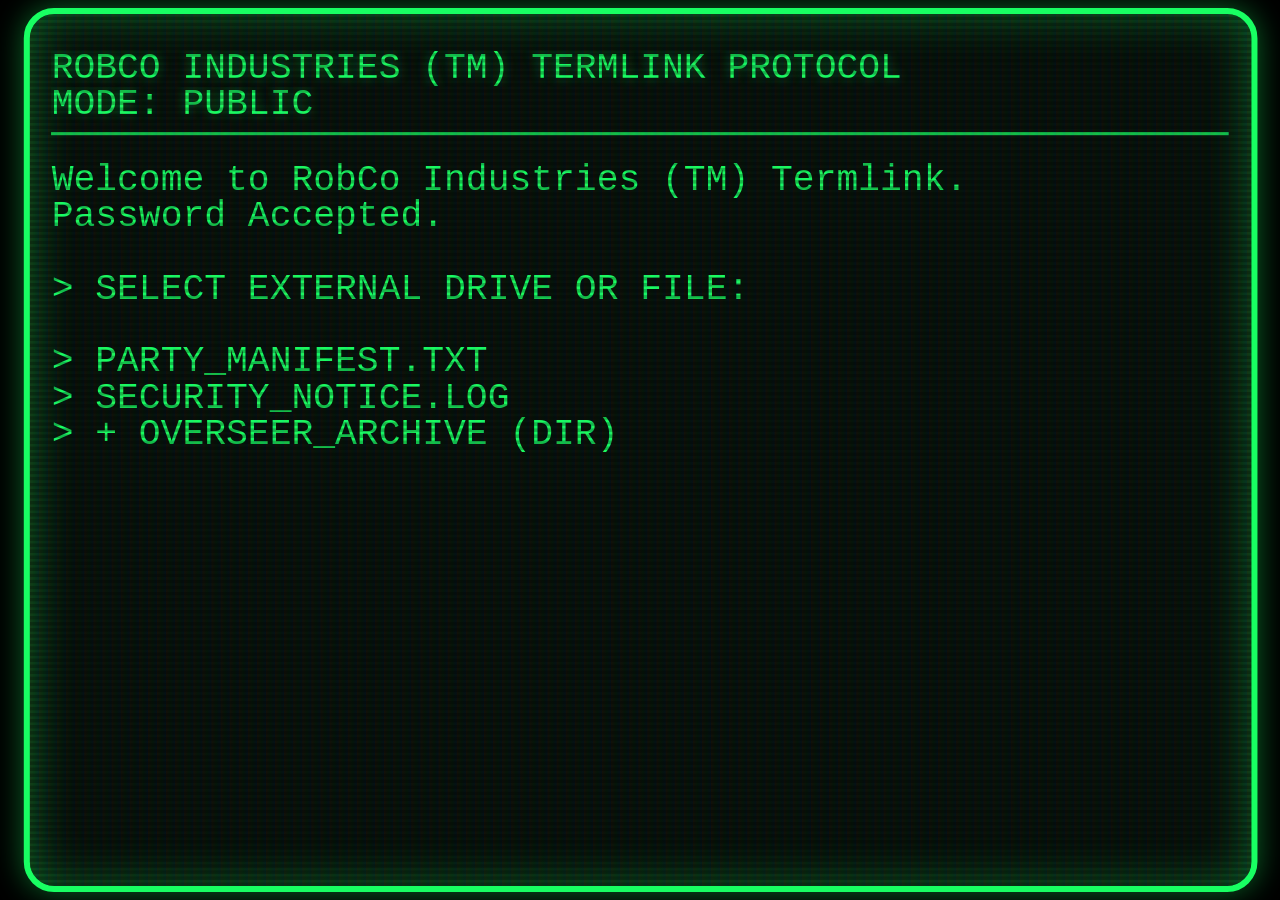
==== index.html @ f2e6aed3 "Add files via upload" ====
<!DOCTYPE html>
<html lang="en">
<head>
    <meta charset="UTF-8">
    <meta name="robots" content="noindex, nofollow">
    <title>RobCo Industries (TM) Termlink</title>
    <link rel="stylesheet" href="style.css">
</head>
<body>

<div class="crt-monitor">
    <header>
        <span>ROBCO INDUSTRIES (TM) TERMLINK PROTOCOL</span>
        <span id="sys-mode">MODE: PUBLIC</span>
    </header>

    <main id="public-interface">
        <p>Welcome to RobCo Industries (TM) Termlink.</p>
        <p>Password Accepted.</p>
        <br>
        <p>> SELECT EXTERNAL DRIVE OR FILE:</p>

        <ul class="menu-list" id="terminal-menu">
            </ul>

        <div class="content-area" id="output-screen"></div>
    </main>

    <!-- ADMIN / SETUP INTERFACE (Hidden by default) -->
    <main id="admin-interface" class="hidden">
        <p>> SYSTEM OVERRIDE ACCEPTED. WELCOME, OVERSEER.</p>
        <br>
        
        <div style="margin-bottom: 15px;">
            <label>TARGET DESTINATION:</label>
            <select id="target-dir" style="background:#000; color:var(--robco-green); border:2px solid var(--robco-green); font-family:var(--terminal-font-family); font-size:20px; padding:5px; width:100%;"></select>
        </div>

        <div style="margin-bottom: 15px;">
            <label>ENTRY TYPE:</label>
            <select id="entry-type" style="background:#000; color:var(--robco-green); border:2px solid var(--robco-green); font-family:var(--terminal-font-family); font-size:20px; padding:5px; width:100%;">
                <option value="FILE">TEXT FILE (.TXT / .LOG)</option>
                <option value="AUDIO">AUDIO LOG / HOLOTAPE (.MP3 / .WAV)</option>
                <option value="VIDEO">VIDEO RECORDING (.MP4 / .WEBM)</option>
                <option value="DIRECTORY">DIRECTORY (SUB-FOLDER)</option>
            </select>
        </div>

        <label>TITLE / HOLOTAPE NAME:</label>
        <input type="text" id="new-title" placeholder="e.g., DISTRESS_SIGNAL or OVERSEER_BROADCAST">
        
        <div id="media-input-group" style="display:none;">
            <label>MEDIA FILE PATH OR URL:</label>
            <div style="display:flex; gap:10px; margin-bottom:15px;">
                <input type="text" id="new-media-path" placeholder="e.g., holotapes/quinn_msg.mp3" style="margin-bottom:0; width:75%;">
                <button type="button" onclick="document.getElementById('media-file-picker').click()" style="background:#0055aa; width:25%; font-size:18px; padding:5px;">BROWSE...</button>
                <input type="file" id="media-file-picker" accept="audio/*,video/*,.mp3,.m4a,.wav,.mp4,.webm" style="display:none;" onchange="handleMediaBrowse(event)">
            </div>
            <p style="font-size:16px; color:#888; margin-top:0; margin-bottom:15px;">*Tip: Place your selected file inside your project's 'holotapes/' folder first!</p>
        </div>

        <div id="content-input-group">
            <label>TEXT CONTENT / TRANSCRIPT (Optional for Media):</label>
            <textarea id="new-content" rows="4" placeholder="Enter terminal text or holotape transcript here..."></textarea>
        </div>
        
        <div id="admin-edit-banner" class="admin-edit-banner hidden"></div>
        <button id="admin-save-btn" onclick="saveEntryFromAdmin()">SAVE ENTRY</button>
        <button id="admin-cancel-edit-btn" onclick="cancelEditEntry()" class="hidden" style="background:transparent; color:var(--robco-green); border:1px solid var(--robco-green)">CANCEL EDIT</button>
        <button onclick="toggleAdminMode()" style="background:transparent; color:var(--robco-green); border:1px solid var(--robco-green)">EXIT ADMIN</button>
        <button onclick="factoryReset()" style="background:#aa0000; color:#fff; float:right;">FACTORY RESET</button>

        <hr style="border: 1px dashed var(--robco-green); margin: 25px 0;">
        <p style="margin-bottom:15px;">> DATA BACKUP & PORTABILITY:</p>
        <div style="display:flex; gap:10px; margin-bottom: 20px;">
            <button onclick="exportDatabase()" style="background:#0055aa; width:50%;">EXPORT BACKUP (.JSON)</button>
            <button onclick="triggerImport()" style="background:#aa5500; width:50%;">IMPORT BACKUP (.JSON)</button>
            <!-- Hidden native file picker -->
            <input type="file" id="import-file-input" accept=".json" style="display:none;" onchange="importDatabase(event)">
        </div>

        <hr style="border: 1px dashed var(--robco-green); margin: 25px 0;">
        <p style="margin-bottom:15px;">> MEMORY MANAGEMENT (BROWSE, ARRANGE, EDIT & DELETE):</p>
        <ul id="admin-delete-list" class="menu-list"></ul>
    </main>

<script>
    // Share/build switch:
    //   false = public demo mode; admin hotkey is disabled for viewers.
    //   true  = local editing mode; Ctrl+Shift+A opens the admin console.
    const ENABLE_ADMIN_MODE = false;

    const DEFAULT_LOGS = [
        { id: '1', type: 'FILE', title: "PARTY_MANIFEST.TXT", content: "Guest list confirmed. Cake hydration level: 98%.\nRadiation levels: Nominal." },
        { id: '2', type: 'FILE', title: "SECURITY_NOTICE.LOG", content: "Reminder: Do not feed the Yao Guai stationed near the refreshments." },
        { id: '3', type: 'DIRECTORY', title: "OVERSEER_ARCHIVE", children: [
            { id: '3-1', type: 'FILE', title: "SECRET_RECIPE.TXT", content: "Nuka-Cola Quantum ingredient list:\n- Carbonated Water\n- Caramel Color\n- Aspartame\n- Strontium-90 (for glow)" }
        ]}
    ];

    const TERMINAL_COLS = 54;
    const TERMINAL_ROWS = 22;
    const PUBLIC_BODY_ROWS = 19;
    const MENU_ITEMS_PER_PAGE = 12;
    const FILE_TEXT_ROWS = 14;
    const AUDIO_TEXT_ROWS = 7;

    let terminalDatabase = JSON.parse(localStorage.getItem('robco_db_v2')) || DEFAULT_LOGS;
    let navigationStack = [];
    let adminNavigationStack = [];
    let directoryPageIndex = 0;
    let editingEntryPath = null;
    let activeTypewriterTimer = null;
    let activeTextPager = null;
    let activeVideoOverlay = null;
    let activeVideoElem = null;
    let activeVideoInterval = null;
    let activeVideoTranscript = '';
    let activeVideoTitle = '';

    const terminalSurface = document.querySelector('.crt-monitor');
    const publicInterface = document.getElementById('public-interface');
    const menuElement = document.getElementById('terminal-menu');
    const outputElement = document.getElementById('output-screen');

    if (terminalSurface) {
        terminalSurface.style.setProperty('--terminal-cols', TERMINAL_COLS);
        terminalSurface.style.setProperty('--terminal-rows', TERMINAL_ROWS);
        terminalSurface.style.width = `${TERMINAL_COLS}ch`;
        terminalSurface.style.height = `${TERMINAL_ROWS}em`;
    }

    // Keep the logical 54x22 terminal surface fitted to the display window.
    function fitTerminalToWindow() {
        if (!terminalSurface) return;

        terminalSurface.style.setProperty('--terminal-scale', '1');

        const viewportMargin = 16;
        const terminalWidth = terminalSurface.offsetWidth;
        const terminalHeight = terminalSurface.offsetHeight;
        const availableWidth = Math.max(1, window.innerWidth - viewportMargin);
        const availableHeight = Math.max(1, window.innerHeight - viewportMargin);
        const scale = Math.min(availableWidth / terminalWidth, availableHeight / terminalHeight);

        terminalSurface.style.setProperty('--terminal-scale', Math.max(0.1, scale).toString());
    }

    window.addEventListener('resize', fitTerminalToWindow);
    window.addEventListener('orientationchange', fitTerminalToWindow);
    window.addEventListener('load', fitTerminalToWindow);

    if (document.fonts && document.fonts.ready) {
        document.fonts.ready.then(fitTerminalToWindow);
    }

    // --- AUDIO SYNTHESIZER ---
    const AudioContext = window.AudioContext || window.webkitAudioContext;
    let audioCtx = null;
    let humStarted = false;

    function initAudio() {
        if (!audioCtx) audioCtx = new AudioContext();
        if (audioCtx.state === 'suspended') audioCtx.resume();

        if (!humStarted) {
            const osc = audioCtx.createOscillator();
            const gain = audioCtx.createGain();
            osc.type = 'sawtooth';
            osc.frequency.value = 60;
            gain.gain.value = 0.015;
            osc.connect(gain);
            gain.connect(audioCtx.destination);
            osc.start();
            humStarted = true;
        }
    }

    function playTerminalClick() {
        initAudio();
        const osc = audioCtx.createOscillator();
        const gain = audioCtx.createGain();
        osc.type = 'square';
        osc.frequency.value = 700 + Math.random() * 400;
        gain.gain.setValueAtTime(0.1, audioCtx.currentTime);
        gain.gain.exponentialRampToValueAtTime(0.0001, audioCtx.currentTime + 0.025);
        osc.connect(gain);
        gain.connect(audioCtx.destination);
        osc.start();
        osc.stop(audioCtx.currentTime + 0.025);
    }
    // -------------------------

    function saveDatabase() {
        localStorage.setItem('robco_db_v2', JSON.stringify(terminalDatabase));
    }

    function getCurrentDirectory() {
        let current = terminalDatabase;
        for (let index of navigationStack) {
            current = current[index].children;
        }
        return current;
    }

    function setPublicMode(mode) {
        if (!publicInterface) return;
        publicInterface.classList.toggle('terminal-mode-menu', mode === 'menu');
        publicInterface.classList.toggle('terminal-mode-reader', mode === 'reader');
    }

    function clearTypewriter() {
        if (activeTypewriterTimer) {
            clearTimeout(activeTypewriterTimer);
            activeTypewriterTimer = null;
        }
    }

    function stopAudioPlayback() {
        if (window.activeAudioElem) {
            window.activeAudioElem.pause();
            window.activeAudioElem.removeAttribute('src');
            window.activeAudioElem.load();
        }
        window.activeAudioElem = null;
        window.activeTapeStatus = null;
    }

    function escapeHtml(value) {
        return String(value)
            .replace(/&/g, '&amp;')
            .replace(/</g, '&lt;')
            .replace(/>/g, '&gt;')
            .replace(/"/g, '&quot;')
            .replace(/'/g, '&#039;');
    }

    function formatTime(secs) {
        if (!Number.isFinite(secs) || secs < 0) secs = 0;
        const m = Math.floor(secs / 60);
        const s = Math.floor(secs % 60).toString().padStart(2, '0');
        return `${m}:${s}`;
    }

    function renderMenu() {
        clearTypewriter();
        stopAudioPlayback();
        activeTextPager = null;
        setPublicMode('menu');
        menuElement.innerHTML = '';
        outputElement.innerHTML = '';

        const currentFolder = getCurrentDirectory();
        const menuEntries = [];

        if (navigationStack.length > 0) {
            menuEntries.push({
                label: '> [ RETURN TO PREVIOUS DIRECTORY ]',
                type: 'ACTION',
                color: '#fff',
                handler: () => {
                    playTerminalClick();
                    navigationStack.pop();
                    directoryPageIndex = 0;
                    renderMenu();
                }
            });
        }

        currentFolder.forEach((item, index) => {
            if (item.type === 'DIRECTORY') {
                menuEntries.push({
                    label: `> + ${item.title} (DIR)`,
                    type: 'ACTION',
                    handler: () => {
                        playTerminalClick();
                        navigationStack.push(index);
                        directoryPageIndex = 0;
                        renderMenu();
                    }
                });
            } else {
                const prefix = (item.type === 'AUDIO') ? '♫ ' : (item.type === 'VIDEO') ? '► ' : '  ';
                menuEntries.push({
                    label: `> ${prefix}${item.title}`,
                    type: 'ACTION',
                    handler: () => handleItemSelection(item)
                });
            }
        });

        const totalPages = Math.max(1, Math.ceil(menuEntries.length / MENU_ITEMS_PER_PAGE));
        directoryPageIndex = Math.min(directoryPageIndex, totalPages - 1);
        const start = directoryPageIndex * MENU_ITEMS_PER_PAGE;
        const visibleEntries = menuEntries.slice(start, start + MENU_ITEMS_PER_PAGE);

        visibleEntries.forEach(entry => {
            const li = document.createElement('li');
            li.textContent = entry.label;
            if (entry.color) li.style.color = entry.color;
            li.onclick = entry.handler;
            menuElement.appendChild(li);
        });

        if (totalPages > 1) {
            const navLi = document.createElement('li');
            navLi.className = 'menu-page-controls';

            const prevBtn = document.createElement('button');
            prevBtn.className = 'terminal-inline-btn';
            prevBtn.textContent = '[<]';
            prevBtn.disabled = directoryPageIndex === 0;
            prevBtn.onclick = (event) => {
                event.stopPropagation();
                previousDirectoryPage();
            };

            const pageLabel = document.createElement('span');
            pageLabel.textContent = ` PAGE ${String(directoryPageIndex + 1).padStart(2, '0')}/${String(totalPages).padStart(2, '0')} `;

            const nextBtn = document.createElement('button');
            nextBtn.className = 'terminal-inline-btn';
            nextBtn.textContent = '[>]';
            nextBtn.disabled = directoryPageIndex >= totalPages - 1;
            nextBtn.onclick = (event) => {
                event.stopPropagation();
                nextDirectoryPage(totalPages);
            };

            navLi.appendChild(prevBtn);
            navLi.appendChild(pageLabel);
            navLi.appendChild(nextBtn);
            menuElement.appendChild(navLi);
        }
    }

    function previousDirectoryPage() {
        if (directoryPageIndex > 0) {
            playTerminalClick();
            directoryPageIndex--;
            renderMenu();
        }
    }

    function nextDirectoryPage(totalPages) {
        if (directoryPageIndex < totalPages - 1) {
            playTerminalClick();
            directoryPageIndex++;
            renderMenu();
        }
    }

    function handleItemSelection(item) {
        initAudio();
        playTerminalClick();
        clearTypewriter();
        stopAudioPlayback();
        activeTextPager = null;
        menuElement.innerHTML = '';
        outputElement.innerHTML = '';

        if (item.type === 'AUDIO') {
            const audioElem = document.createElement('audio');
            audioElem.src = item.mediaPath || '';
            audioElem.autoplay = true;
            audioElem.className = 'hidden-media-element';

            const deck = document.createElement('div');
            deck.className = 'holotape-deck';
            deck.innerHTML = `
                <div class="holotape-header">
                    <span>HOLOTAPE READER DECK</span>
                    <span id="tape-status">STATUS: PLAYING</span>
                </div>
                <div class="holotape-track">TRACK: ${escapeHtml(item.title)}</div>

                <div class="holotape-bar-container">
                    <div class="holotape-bar-fill" id="tape-progress"></div>
                </div>

                <div class="holotape-controls">
                    <button class="holotape-btn" id="play-pause-btn" onclick="toggleHolotape()">[ PAUSE ]</button>
                    <button class="holotape-btn" onclick="restartHolotape()">[ RESTART ]</button>
                    <span id="tape-timer" class="deck-timer">0:00 / 0:00</span>
                </div>
            `;

            const progress = deck.querySelector('#tape-progress');
            const timer = deck.querySelector('#tape-timer');
            const status = deck.querySelector('#tape-status');
            const playBtn = deck.querySelector('#play-pause-btn');

            audioElem.addEventListener('loadedmetadata', () => {
                timer.textContent = `0:00 / ${formatTime(audioElem.duration)}`;
            });

            audioElem.ontimeupdate = () => {
                if (audioElem.duration) {
                    const pct = (audioElem.currentTime / audioElem.duration) * 100;
                    progress.style.width = pct + '%';
                    timer.textContent = `${formatTime(audioElem.currentTime)} / ${formatTime(audioElem.duration)}`;
                }
            };

            audioElem.onended = () => {
                status.textContent = 'STATUS: STOPPED';
                playBtn.textContent = '[ PLAY ]';
            };

            audioElem.play().catch(() => {
                status.textContent = 'STATUS: STANDBY';
                playBtn.textContent = '[ PLAY ]';
            });

            window.activeAudioElem = audioElem;
            window.activeTapeStatus = status;

            openPagedText({
                title: `TRANSCRIPT: ${item.title}`,
                text: item.content || 'No transcript data.',
                rowsPerPage: AUDIO_TEXT_ROWS,
                prefixNodes: [deck, audioElem]
            });
        } else if (item.type === 'VIDEO') {
            openVideoPlayer(item);
        } else {
            openPagedText({
                title: item.title,
                text: item.content || 'No text data.',
                rowsPerPage: FILE_TEXT_ROWS,
                prefixNodes: []
            });
        }
    }

    function wrapTextLine(rawLine, width) {
        const line = String(rawLine).replace(/\t/g, '    ');
        if (line.length === 0) return [''];

        const wrapped = [];
        let remaining = line;

        while (remaining.length > width) {
            let breakAt = remaining.lastIndexOf(' ', width);
            if (breakAt <= 0) breakAt = width;

            wrapped.push(remaining.slice(0, breakAt).trimEnd());
            remaining = remaining.slice(breakAt).trimStart();
        }

        wrapped.push(remaining);
        return wrapped;
    }

    function paginateTerminalText(text, rowsPerPage) {
        const normalized = String(text || 'No text data.').replace(/\r\n/g, '\n').replace(/\r/g, '\n');
        const lines = [];

        normalized.split('\n').forEach(line => {
            lines.push(...wrapTextLine(line, TERMINAL_COLS));
        });

        if (lines.length === 0) lines.push('');

        const pages = [];
        for (let i = 0; i < lines.length; i += rowsPerPage) {
            pages.push(lines.slice(i, i + rowsPerPage).join('\n'));
        }

        return pages.length ? pages : [''];
    }

    function openPagedText({ title, text, rowsPerPage, prefixNodes = [] }) {
        clearTypewriter();
        setPublicMode('reader');
        menuElement.innerHTML = '';
        outputElement.innerHTML = '';

        activeTextPager = {
            title,
            pages: paginateTerminalText(text, rowsPerPage),
            pageIndex: 0,
            rowsPerPage,
            prefixNodes
        };

        renderCurrentTextPage();
    }

    function renderCurrentTextPage() {
        if (!activeTextPager) return;
        clearTypewriter();
        outputElement.innerHTML = '';

        activeTextPager.prefixNodes.forEach(node => outputElement.appendChild(node));

        const pager = document.createElement('section');
        pager.className = 'terminal-pager';
        pager.style.setProperty('--page-text-rows', activeTextPager.rowsPerPage);

        const titleLine = document.createElement('div');
        titleLine.className = 'terminal-pager-title';
        titleLine.textContent = `> ${activeTextPager.title}`;

        const textNode = document.createElement('pre');
        textNode.className = 'terminal-page-text';

        const meta = document.createElement('div');
        meta.className = 'terminal-page-meta';
        meta.textContent = `PAGE ${String(activeTextPager.pageIndex + 1).padStart(2, '0')} / ${String(activeTextPager.pages.length).padStart(2, '0')}`;

        const controls = document.createElement('div');
        controls.className = 'terminal-pager-controls';

        const prevBtn = document.createElement('button');
        prevBtn.className = 'holotape-btn';
        prevBtn.textContent = '[<]';
        prevBtn.disabled = activeTextPager.pageIndex === 0;
        prevBtn.onclick = previousTextPage;

        const nextBtn = document.createElement('button');
        nextBtn.className = 'holotape-btn';
        nextBtn.textContent = '[>]';
        nextBtn.disabled = activeTextPager.pageIndex >= activeTextPager.pages.length - 1;
        nextBtn.onclick = nextTextPage;

        const continueBtn = document.createElement('button');
        continueBtn.className = 'holotape-btn';
        continueBtn.textContent = activeTextPager.pageIndex >= activeTextPager.pages.length - 1 ? '[ EOF ]' : '[ CONTINUE ]';
        continueBtn.disabled = activeTextPager.pageIndex >= activeTextPager.pages.length - 1;
        continueBtn.onclick = nextTextPage;

        const returnBtn = document.createElement('button');
        returnBtn.className = 'holotape-btn';
        returnBtn.textContent = '[ RETURN ]';
        returnBtn.onclick = () => {
            playTerminalClick();
            renderMenu();
        };

        controls.appendChild(prevBtn);
        controls.appendChild(nextBtn);
        controls.appendChild(continueBtn);
        controls.appendChild(returnBtn);

        pager.appendChild(titleLine);
        pager.appendChild(textNode);
        pager.appendChild(meta);
        pager.appendChild(controls);
        outputElement.appendChild(pager);

        typeWriterEffect(activeTextPager.pages[activeTextPager.pageIndex], textNode);
    }

    function previousTextPage() {
        if (!activeTextPager || activeTextPager.pageIndex <= 0) return;
        playTerminalClick();
        activeTextPager.pageIndex--;
        renderCurrentTextPage();
    }

    function nextTextPage() {
        if (!activeTextPager || activeTextPager.pageIndex >= activeTextPager.pages.length - 1) return;
        playTerminalClick();
        activeTextPager.pageIndex++;
        renderCurrentTextPage();
    }

    // Helper functions for custom Holotape buttons
    function toggleHolotape() {
        playTerminalClick();
        const btn = document.getElementById('play-pause-btn');
        if (window.activeAudioElem && btn) {
            if (window.activeAudioElem.paused) {
                window.activeAudioElem.play();
                btn.textContent = '[ PAUSE ]';
                if (window.activeTapeStatus) window.activeTapeStatus.textContent = 'STATUS: PLAYING';
            } else {
                window.activeAudioElem.pause();
                btn.textContent = '[ PLAY ]';
                if (window.activeTapeStatus) window.activeTapeStatus.textContent = 'STATUS: PAUSED';
            }
        }
    }

    function restartHolotape() {
        playTerminalClick();
        const btn = document.getElementById('play-pause-btn');
        if (window.activeAudioElem && btn) {
            window.activeAudioElem.currentTime = 0;
            window.activeAudioElem.play();
            btn.textContent = '[ PAUSE ]';
            if (window.activeTapeStatus) window.activeTapeStatus.textContent = 'STATUS: PLAYING';
        }
    }

    function typeWriterEffect(text, targetNode) {
        clearTypewriter();
        targetNode.textContent = '';
        let i = 0;

        function type() {
            if (i < text.length) {
                const char = text.charAt(i);
                targetNode.textContent += char;
                if (char.trim() !== '') playTerminalClick();
                i++;
                activeTypewriterTimer = setTimeout(type, 18);
            } else {
                activeTypewriterTimer = null;
            }
        }

        type();
    }

    function openVideoPlayer(item) {
        activeVideoTranscript = item.content || '';
        activeVideoTitle = item.title || 'VIDEO RECORDING';

        const overlay = document.createElement('div');
        overlay.className = 'video-fullscreen';
        overlay.innerHTML = `
            <div class="video-frame-wrap">
                <video id="active-video-player" class="robco-video-screen" preload="metadata"></video>
            </div>
            <div class="video-control-deck">
                <div class="video-status-line">
                    <span>VIDEO READER: ${escapeHtml(activeVideoTitle)}</span>
                    <span id="video-status">STATUS: PLAYING</span>
                </div>
                <div class="holotape-bar-container video-progress-wrap">
                    <div class="holotape-bar-fill" id="video-progress"></div>
                </div>
                <div class="holotape-controls video-controls">
                    <button class="holotape-btn" id="video-play-btn" onclick="toggleVideoPlayback()">[ PAUSE ]</button>
                    <button class="holotape-btn" onclick="stopVideoPlayback()">[ STOP ]</button>
                    <button class="holotape-btn" onclick="closeVideoPlayback()">[ EXIT ]</button>
                    <span id="video-timer" class="deck-timer">0:00 / 0:00</span>
                </div>
            </div>
        `;

        document.body.appendChild(overlay);
        activeVideoOverlay = overlay;
        activeVideoElem = overlay.querySelector('#active-video-player');
        activeVideoElem.src = item.mediaPath || '';
        activeVideoElem.controls = false;
        activeVideoElem.autoplay = true;
        activeVideoElem.playsInline = false;

        const status = overlay.querySelector('#video-status');
        const timer = overlay.querySelector('#video-timer');
        const progress = overlay.querySelector('#video-progress');
        const playBtn = overlay.querySelector('#video-play-btn');

        const updateVideoDeck = () => {
            if (!activeVideoElem) return;
            const duration = activeVideoElem.duration || 0;
            const current = activeVideoElem.currentTime || 0;
            timer.textContent = `${formatTime(current)} / ${formatTime(duration)}`;
            progress.style.width = duration ? `${(current / duration) * 100}%` : '0%';
        };

        activeVideoElem.addEventListener('loadedmetadata', updateVideoDeck);
        activeVideoElem.addEventListener('timeupdate', updateVideoDeck);
        activeVideoElem.addEventListener('ended', () => {
            status.textContent = 'STATUS: STOPPED';
            playBtn.textContent = '[ PLAY ]';
            updateVideoDeck();
        });

        activeVideoInterval = setInterval(updateVideoDeck, 250);

        activeVideoElem.play().catch(() => {
            status.textContent = 'STATUS: STANDBY';
            playBtn.textContent = '[ PLAY ]';
        });

        if (overlay.requestFullscreen) {
            overlay.requestFullscreen().catch(() => {});
        }
    }

    function toggleVideoPlayback() {
        playTerminalClick();
        if (!activeVideoElem) return;

        const status = activeVideoOverlay.querySelector('#video-status');
        const playBtn = activeVideoOverlay.querySelector('#video-play-btn');

        if (activeVideoElem.paused || activeVideoElem.ended) {
            activeVideoElem.play();
            status.textContent = 'STATUS: PLAYING';
            playBtn.textContent = '[ PAUSE ]';
        } else {
            activeVideoElem.pause();
            status.textContent = 'STATUS: PAUSED';
            playBtn.textContent = '[ PLAY ]';
        }
    }

    function stopVideoPlayback() {
        playTerminalClick();
        if (!activeVideoElem) return;

        const status = activeVideoOverlay.querySelector('#video-status');
        const playBtn = activeVideoOverlay.querySelector('#video-play-btn');

        activeVideoElem.pause();
        activeVideoElem.currentTime = 0;
        status.textContent = 'STATUS: STOPPED';
        playBtn.textContent = '[ PLAY ]';
    }

    function closeVideoPlayback() {
        playTerminalClick();

        if (activeVideoInterval) {
            clearInterval(activeVideoInterval);
            activeVideoInterval = null;
        }

        if (activeVideoElem) {
            activeVideoElem.pause();
            activeVideoElem.removeAttribute('src');
            activeVideoElem.load();
        }

        if (activeVideoOverlay) {
            activeVideoOverlay.remove();
        }

        activeVideoElem = null;
        activeVideoOverlay = null;

        if (document.fullscreenElement && document.exitFullscreen) {
            document.exitFullscreen().catch(() => {});
        }

        if (activeVideoTranscript.trim()) {
            openPagedText({
                title: `TRANSCRIPT: ${activeVideoTitle}`,
                text: activeVideoTranscript,
                rowsPerPage: FILE_TEXT_ROWS,
                prefixNodes: []
            });
        } else {
            renderMenu();
        }
    }

    function updateEntryInputVisibility(type) {
        const contentGroup = document.getElementById('content-input-group');
        const mediaGroup = document.getElementById('media-input-group');
        contentGroup.style.display = (type === 'DIRECTORY') ? 'none' : 'block';
        mediaGroup.style.display = (type === 'AUDIO' || type === 'VIDEO') ? 'block' : 'none';
    }

    document.getElementById('entry-type').addEventListener('change', function(e) {
        updateEntryInputVisibility(e.target.value);
    });

    document.getElementById('target-dir').addEventListener('change', function(e) {
        if (editingEntryPath) return;
        adminNavigationStack = e.target.value === 'ROOT' ? [] : JSON.parse(e.target.value);
        renderAdminDeleteList();
    });

    document.addEventListener('keydown', function(event) {
        if (['INPUT', 'TEXTAREA', 'SELECT'].includes(event.target.tagName)) return;

        if (ENABLE_ADMIN_MODE && event.ctrlKey && event.shiftKey && (event.key === 'A' || event.key === 'a')) {
            event.preventDefault();
            toggleAdminMode();
            return;
        }

        if (activeVideoOverlay) {
            if (event.key === 'Escape') closeVideoPlayback();
            if (event.key === ' ') {
                event.preventDefault();
                toggleVideoPlayback();
            }
            return;
        }

        if (activeTextPager && !document.getElementById('public-interface').classList.contains('hidden')) {
            if (event.key === 'ArrowRight' || event.key === 'PageDown' || event.key === ' ') {
                event.preventDefault();
                nextTextPage();
            } else if (event.key === 'ArrowLeft' || event.key === 'PageUp') {
                event.preventDefault();
                previousTextPage();
            } else if (event.key === 'Escape') {
                renderMenu();
            }
        }
    });

    function toggleAdminMode() {
        if (!ENABLE_ADMIN_MODE) return;

        const pub = document.getElementById('public-interface');
        const adm = document.getElementById('admin-interface');
        const modeLabel = document.getElementById('sys-mode');

        pub.classList.toggle('hidden');
        adm.classList.toggle('hidden');

        if (adm.classList.contains('hidden')) {
            cancelEditEntry(true);
            modeLabel.textContent = 'MODE: PUBLIC';
            navigationStack = [];
            directoryPageIndex = 0;
            renderMenu();
        } else {
            modeLabel.textContent = 'MODE: OVERSEER ADMIN';
            clearTypewriter();
            stopAudioPlayback();
            cancelEditEntry(true);
            adminNavigationStack = [];
            populateDirectoryDropdown();
            syncTargetDropdownToAdminPath();
            renderAdminDeleteList();
        }
    }

    function populateDirectoryDropdown() {
        const select = document.getElementById('target-dir');
        select.innerHTML = '<option value="ROOT">[ ROOT DIRECTORY ]</option>';

        function scanDirs(nodes, currentPath, indices) {
            nodes.forEach((node, idx) => {
                if (node.type === 'DIRECTORY') {
                    const newPath = currentPath ? `${currentPath} / ${node.title}` : node.title;
                    const newIndices = [...indices, idx];
                    const opt = document.createElement('option');
                    opt.value = JSON.stringify(newIndices);
                    opt.textContent = `📁 ${newPath}`;
                    select.appendChild(opt);
                    if (node.children && node.children.length > 0) scanDirs(node.children, newPath, newIndices);
                }
            });
        }
        scanDirs(terminalDatabase, '', []);
        syncTargetDropdownToAdminPath();
    }

    function getDirectoryByIndices(indices) {
        let current = terminalDatabase;
        for (let idx of indices) { current = current[idx].children; }
        return current;
    }

    function getDirectoryByPathSafe(indices) {
        let current = terminalDatabase;
        for (let idx of indices) {
            if (!Array.isArray(current) || !current[idx] || !Array.isArray(current[idx].children)) return null;
            current = current[idx].children;
        }
        return Array.isArray(current) ? current : null;
    }

    function getCurrentAdminDirectory() {
        return getDirectoryByPathSafe(adminNavigationStack) || terminalDatabase;
    }

    function getAdminPathLabel(path = adminNavigationStack) {
        if (!path || path.length === 0) return 'ROOT';

        const names = [];
        let current = terminalDatabase;
        for (const idx of path) {
            const node = Array.isArray(current) ? current[idx] : null;
            if (!node) break;
            names.push(node.title || 'UNTITLED_DIR');
            current = Array.isArray(node.children) ? node.children : [];
        }

        return names.length ? `ROOT / ${names.join(' / ')}` : 'ROOT';
    }

    function syncTargetDropdownToAdminPath() {
        const targetSelect = document.getElementById('target-dir');
        if (!targetSelect || targetSelect.disabled) return;
        targetSelect.value = adminNavigationStack.length === 0 ? 'ROOT' : JSON.stringify(adminNavigationStack);
    }

    function cancelEditBeforeAdminNavigation() {
        if (!editingEntryPath) return true;
        if (!confirm('Cancel the current edit and browse to another directory?')) return false;
        cancelEditEntry(true);
        return true;
    }

    function enterAdminDirectory(index) {
        const currentFolder = getCurrentAdminDirectory();
        const item = currentFolder[index];
        if (!item || item.type !== 'DIRECTORY') return;
        if (!cancelEditBeforeAdminNavigation()) return;

        playTerminalClick();
        adminNavigationStack.push(index);
        syncTargetDropdownToAdminPath();
        renderAdminDeleteList();
    }

    function adminDirectoryUp() {
        if (adminNavigationStack.length === 0) return;
        if (!cancelEditBeforeAdminNavigation()) return;

        playTerminalClick();
        adminNavigationStack.pop();
        syncTargetDropdownToAdminPath();
        renderAdminDeleteList();
    }

    function adminDirectoryRoot() {
        if (adminNavigationStack.length === 0) return;
        if (!cancelEditBeforeAdminNavigation()) return;

        playTerminalClick();
        adminNavigationStack = [];
        syncTargetDropdownToAdminPath();
        renderAdminDeleteList();
    }

    function pathsEqual(a, b) {
        if (!a || !b || a.length !== b.length) return false;
        return a.every((value, index) => value === b[index]);
    }

    function getNodeByPath(path) {
        if (!path || path.length === 0) return null;
        let current = terminalDatabase;
        let node = null;

        for (let i = 0; i < path.length; i++) {
            node = current[path[i]];
            if (!node) return null;
            if (i < path.length - 1) {
                if (!Array.isArray(node.children)) return null;
                current = node.children;
            }
        }

        return node;
    }

    function getParentFolderForPath(path) {
        if (!path || path.length === 0) return null;
        const parentPath = path.slice(0, -1);
        return parentPath.length === 0 ? terminalDatabase : getDirectoryByIndices(parentPath);
    }

    function getNormalizedAdminTitle() {
        return document.getElementById('new-title').value.trim().toUpperCase().replace(/\s+/g, '_');
    }

    function buildEntryFromAdminForm(existingItem = null) {
        const type = document.getElementById('entry-type').value;
        const contentInput = document.getElementById('new-content');
        const mediaPathInput = document.getElementById('new-media-path');
        const title = getNormalizedAdminTitle();

        if (!title) {
            alert('Title required.');
            return null;
        }

        const entry = {
            id: existingItem?.id || Date.now().toString(),
            type,
            title
        };

        if (type === 'DIRECTORY') {
            entry.children = (existingItem?.type === 'DIRECTORY' && Array.isArray(existingItem.children))
                ? existingItem.children
                : [];
        } else if (type === 'AUDIO' || type === 'VIDEO') {
            if (!mediaPathInput.value.trim()) {
                alert('Media path required.');
                return null;
            }
            entry.mediaPath = mediaPathInput.value.trim();
            entry.content = contentInput.value;
        } else {
            entry.content = contentInput.value || 'No data recorded.';
        }

        return entry;
    }

    function saveEntryFromAdmin() {
        if (editingEntryPath) updateEntry();
        else addEntry();
    }

    function resetAdminEntryForm() {
        document.getElementById('entry-type').value = 'FILE';
        document.getElementById('new-title').value = '';
        document.getElementById('new-content').value = '';
        document.getElementById('new-media-path').value = '';
        updateEntryInputVisibility('FILE');
    }

    function setAdminEditUi(item = null) {
        const banner = document.getElementById('admin-edit-banner');
        const saveBtn = document.getElementById('admin-save-btn');
        const cancelBtn = document.getElementById('admin-cancel-edit-btn');
        const targetSelect = document.getElementById('target-dir');

        if (item) {
            banner.textContent = `> EDITING MEMORY RECORD: ${item.title} [${item.type}]`;
            banner.classList.remove('hidden');
            saveBtn.textContent = 'UPDATE ENTRY';
            cancelBtn.classList.remove('hidden');
            targetSelect.disabled = true;
            targetSelect.title = 'Destination is locked while editing. Use Cancel Edit to create a new entry elsewhere.';
        } else {
            banner.textContent = '';
            banner.classList.add('hidden');
            saveBtn.textContent = 'SAVE ENTRY';
            cancelBtn.classList.add('hidden');
            targetSelect.disabled = false;
            targetSelect.removeAttribute('title');
        }
    }

    function beginEditEntry(index) {
        const currentFolder = getCurrentAdminDirectory();
        const item = currentFolder[index];
        if (!item) return;

        playTerminalClick();
        editingEntryPath = [...adminNavigationStack, index];

        const targetSelect = document.getElementById('target-dir');
        targetSelect.value = adminNavigationStack.length === 0 ? 'ROOT' : JSON.stringify(adminNavigationStack);

        document.getElementById('entry-type').value = item.type;
        document.getElementById('new-title').value = item.title || '';
        document.getElementById('new-content').value = item.content || '';
        document.getElementById('new-media-path').value = item.mediaPath || '';
        updateEntryInputVisibility(item.type);
        setAdminEditUi(item);
        renderAdminDeleteList();

        const adminPanel = document.getElementById('admin-interface');
        if (adminPanel) adminPanel.scrollTo({ top: 0, behavior: 'smooth' });
    }

    function cancelEditEntry(silent = false) {
        editingEntryPath = null;
        setAdminEditUi(null);
        resetAdminEntryForm();
        if (!silent) renderAdminDeleteList();
    }

    function addEntry() {
        const targetVal = document.getElementById('target-dir').value;
        const targetFolder = (targetVal === 'ROOT') ? terminalDatabase : getDirectoryByIndices(JSON.parse(targetVal));
        const newObj = buildEntryFromAdminForm(null);
        if (!newObj) return;

        targetFolder.push(newObj);
        saveDatabase();

        resetAdminEntryForm();
        alert(`${newObj.type} saved to active session.`);
        populateDirectoryDropdown();
        renderAdminDeleteList();
    }

    function updateEntry() {
        const existingItem = getNodeByPath(editingEntryPath);
        const parentFolder = getParentFolderForPath(editingEntryPath);
        if (!existingItem || !parentFolder) {
            alert('ERROR: Edit target no longer exists.');
            cancelEditEntry(true);
            renderAdminDeleteList();
            return;
        }

        const newType = document.getElementById('entry-type').value;
        if (existingItem.type === 'DIRECTORY'
            && newType !== 'DIRECTORY'
            && Array.isArray(existingItem.children)
            && existingItem.children.length > 0
            && !confirm('Converting this directory will erase all records inside it. Continue?')) {
            return;
        }

        const updatedObj = buildEntryFromAdminForm(existingItem);
        if (!updatedObj) return;

        const itemIndex = editingEntryPath[editingEntryPath.length - 1];
        parentFolder[itemIndex] = updatedObj;
        saveDatabase();

        alert(`${updatedObj.type} updated in active session.`);
        cancelEditEntry(true);
        populateDirectoryDropdown();
        renderAdminDeleteList();
    }

    // --- JSON BACKUP MANAGERS ---
    function exportDatabase() {
        const dataStr = 'data:text/json;charset=utf-8,' + encodeURIComponent(JSON.stringify(terminalDatabase, null, 2));
        const downloadAnchor = document.createElement('a');
        downloadAnchor.setAttribute('href', dataStr);
        downloadAnchor.setAttribute('download', 'robco_terminal_backup.json');
        document.body.appendChild(downloadAnchor);
        downloadAnchor.click();
        downloadAnchor.remove();
        alert('Backup file downloaded to your Mac!');
    }

    function triggerImport() {
        document.getElementById('import-file-input').click();
    }

    function importDatabase(event) {
        const file = event.target.files[0];
        if (!file) return;

        const reader = new FileReader();
        reader.onload = function(e) {
            try {
                const importedData = JSON.parse(e.target.result);
                if (Array.isArray(importedData)) {
                    terminalDatabase = importedData;
                    navigationStack = [];
                    adminNavigationStack = [];
                    directoryPageIndex = 0;
                    cancelEditEntry(true);
                    saveDatabase();
                    renderMenu();
                    populateDirectoryDropdown();
                    renderAdminDeleteList();
                    alert('RobCo memory stack successfully restored from backup!');
                } else {
                    alert('ERROR: Invalid backup file structure.');
                }
            } catch (err) {
                alert('ERROR: Corrupted JSON data. Could not read file.');
            }
        };
        reader.readAsText(file);
        event.target.value = '';
    }

    // --- REORDER & DELETE MANAGER ---
    function makeAdminMiniButton(label, handler, options = {}) {
        const btn = document.createElement('button');
        btn.type = 'button';
        btn.textContent = label;
        btn.className = 'admin-mini-btn';
        if (options.className) btn.classList.add(options.className);
        if (options.background) btn.style.background = options.background;
        if (options.disabled) {
            btn.disabled = true;
            btn.style.opacity = '0.2';
        }
        btn.onclick = handler;
        return btn;
    }

    function renderAdminDeleteList() {
        const delList = document.getElementById('admin-delete-list');
        delList.innerHTML = '';

        if (!getDirectoryByPathSafe(adminNavigationStack)) {
            adminNavigationStack = [];
        }

        const currentFolder = getCurrentAdminDirectory();

        const browserHeader = document.createElement('li');
        browserHeader.className = 'admin-browser-header';
        browserHeader.style.cursor = 'default';

        const pathBlock = document.createElement('div');
        pathBlock.className = 'admin-browser-path';

        const pathLabel = document.createElement('div');
        pathLabel.textContent = `BROWSING: [ ${getAdminPathLabel()} ]`;
        pathBlock.appendChild(pathLabel);

        const hintLabel = document.createElement('div');
        hintLabel.className = 'admin-browser-hint';
        hintLabel.textContent = 'DIRECTORIES CAN BE OPENED HERE TO EDIT NESTED RECORDS.';
        pathBlock.appendChild(hintLabel);

        const navControls = document.createElement('div');
        navControls.className = 'admin-browser-controls';
        navControls.appendChild(makeAdminMiniButton('UP', adminDirectoryUp, { disabled: adminNavigationStack.length === 0 }));
        navControls.appendChild(makeAdminMiniButton('ROOT', adminDirectoryRoot, { disabled: adminNavigationStack.length === 0 }));

        browserHeader.appendChild(pathBlock);
        browserHeader.appendChild(navControls);
        delList.appendChild(browserHeader);

        if (currentFolder.length === 0) {
            const emptyLi = document.createElement('li');
            emptyLi.className = 'admin-empty-row';
            emptyLi.textContent = '> NO MEMORY RECORDS IN THIS DIRECTORY.';
            delList.appendChild(emptyLi);
            return;
        }

        currentFolder.forEach((item, index) => {
            const li = document.createElement('li');
            const rowPath = [...adminNavigationStack, index];
            if (pathsEqual(editingEntryPath, rowPath)) li.classList.add('admin-editing-row');
            li.classList.add('admin-memory-row');

            const labelSpan = document.createElement('span');
            labelSpan.className = 'admin-memory-label';
            const prefix = (item.type === 'AUDIO') ? '♫ ' : (item.type === 'VIDEO') ? '► ' : (item.type === 'DIRECTORY') ? '+ ' : '- ';
            labelSpan.textContent = prefix + item.title;
            li.appendChild(labelSpan);

            const btnGroup = document.createElement('div');
            btnGroup.className = 'admin-row-controls';

            if (item.type === 'DIRECTORY') {
                btnGroup.appendChild(makeAdminMiniButton('OPEN', () => enterAdminDirectory(index), { background: '#115511' }));
            }

            const isEditingThisRow = pathsEqual(editingEntryPath, rowPath);
            const editBtn = makeAdminMiniButton(isEditingThisRow ? 'EDITING' : 'EDIT', () => beginEditEntry(index), { background: '#0055aa' });
            if (isEditingThisRow) {
                editBtn.disabled = true;
                editBtn.style.opacity = '0.45';
            }

            const upBtn = makeAdminMiniButton('▲', () => moveEntry(index, -1), { disabled: index === 0 });
            const downBtn = makeAdminMiniButton('▼', () => moveEntry(index, 1), { disabled: index === currentFolder.length - 1 });
            const delBtn = makeAdminMiniButton('DEL', () => deleteEntry(index), { background: '#aa0000' });

            btnGroup.appendChild(editBtn);
            btnGroup.appendChild(upBtn);
            btnGroup.appendChild(downBtn);
            btnGroup.appendChild(delBtn);
            li.appendChild(btnGroup);
            delList.appendChild(li);
        });
    }

    function moveEntry(index, direction) {
        const currentFolder = getCurrentAdminDirectory();
        const targetIndex = index + direction;
        if (targetIndex >= 0 && targetIndex < currentFolder.length) {
            const temp = currentFolder[index];
            currentFolder[index] = currentFolder[targetIndex];
            currentFolder[targetIndex] = temp;

            if (editingEntryPath && pathsEqual(editingEntryPath.slice(0, -1), adminNavigationStack)) {
                const editedIndex = editingEntryPath[editingEntryPath.length - 1];
                if (editedIndex === index) editingEntryPath = [...adminNavigationStack, targetIndex];
                else if (editedIndex === targetIndex) editingEntryPath = [...adminNavigationStack, index];
            }

            saveDatabase();
            populateDirectoryDropdown();
            syncTargetDropdownToAdminPath();
            renderAdminDeleteList();
        }
    }

    function deleteEntry(index) {
        if (confirm('Permanently erase this record from memory?')) {
            const currentFolder = getCurrentAdminDirectory();
            const editingInThisFolder = editingEntryPath && pathsEqual(editingEntryPath.slice(0, -1), adminNavigationStack);
            currentFolder.splice(index, 1);
            if (editingInThisFolder) cancelEditEntry(true);
            saveDatabase();
            populateDirectoryDropdown();
            syncTargetDropdownToAdminPath();
            renderAdminDeleteList();
        }
    }

    function factoryReset() {
        if (confirm('WARNING: Wipe working memory and restore RobCo factory defaults?')) {
            localStorage.removeItem('robco_db_v2');
            terminalDatabase = JSON.parse(JSON.stringify(DEFAULT_LOGS));
            navigationStack = [];
            adminNavigationStack = [];
            directoryPageIndex = 0;
            cancelEditEntry(true);
            renderMenu();
            toggleAdminMode();
        }
    }

    // --- NATIVE MAC FILE BROWSER HELPER ---
    function handleMediaBrowse(event) {
        const file = event.target.files[0];
        if (!file) return;

        const cleanFileName = file.name;
        const autoPath = `holotapes/${cleanFileName}`;

        document.getElementById('new-media-path').value = autoPath;
        event.target.value = '';
    }

    // Initial Load
    updateEntryInputVisibility(document.getElementById('entry-type').value);
    renderMenu();
    fitTerminalToWindow();
</script>

</body>
</html>
---- style.css ----
@font-face {
    font-family: 'Fixedsys Excelsior';
    src: url('fonts/fixedsys-excelsior-301-webfont/FSEX300.woff') format('woff'),
         url('fonts/fixedsys-excelsior-301/FSEX300.ttf') format('truetype');
    font-weight: normal;
    font-style: normal;
    font-display: block;
}

:root {
    --robco-green: #18ff62;
    --robco-glow: rgba(24, 255, 98, 0.4);
    --bg-color: #051109;

    /* Logical RobCo terminal surface: 54 columns x 22 rows. */
    --terminal-cols: 54;
    --terminal-rows: 22;
    --terminal-scale: 1;
    --terminal-font-size: 24px;
    --terminal-font-family: 'Fixedsys Excelsior', 'Courier New', monospace;
}

* {
    box-sizing: border-box;
    margin: 0;
    padding: 0;
}

html,
body {
    height: 100%;
}

body {
    background-color: #000;
    color: var(--robco-green);
    font-family: var(--terminal-font-family);
    font-synthesis: none;
    height: 100vh;
    display: flex;
    justify-content: center;
    align-items: center;
    overflow: hidden;
}

/*
   The CRT is rendered at a fixed character resolution, then scaled with
   transform by JavaScript to fit the current display window.

   The usable text surface is exactly 54ch wide by 22 rows tall.
*/
.crt-monitor {
    width: 54ch;
    height: 22em;
    box-sizing: content-box;

    font-size: var(--terminal-font-size);
    line-height: 1;
    font-variant-ligatures: none;

    background-color: var(--bg-color);
    border: 4px solid var(--robco-green);
    border-radius: 20px;
    position: relative;
    padding: 1em 1ch;
    box-shadow: 0 0 20px var(--robco-glow), inset 0 0 30px var(--robco-glow);

    overflow: hidden;
    transform: scale(var(--terminal-scale));
    transform-origin: center center;
}

/* Keep descendants aligned to the same terminal row rhythm by default. */
.crt-monitor * {
    line-height: inherit;
}

/* Scanline and flicker screen effects */
.crt-monitor::before {
    content: " ";
    display: block;
    position: absolute;
    top: 0; left: 0; bottom: 0; right: 0;
    background: linear-gradient(rgba(18, 16, 16, 0) 50%, rgba(0, 0, 0, 0.25) 50%), linear-gradient(90deg, rgba(255, 0, 0, 0.06), rgba(0, 255, 0, 0.02), rgba(0, 0, 255, 0.06));
    z-index: 10;
    background-size: 100% 4px, 6px 100%;
    pointer-events: none;
}

/* Terminal Header */
header {
    border-bottom: 2px solid var(--robco-green);
    padding-bottom: 0.25em;
    margin-bottom: 0.75em;
    display: grid;
    grid-template-columns: 1fr;
    text-shadow: 0 0 8px var(--robco-glow);
}

header span {
    white-space: nowrap;
    overflow: hidden;
    text-overflow: clip;
}

main {
    height: calc(100% - 3em);
    overflow-x: hidden;
    scrollbar-width: none;
}

#public-interface {
    overflow: hidden;
}

#public-interface.terminal-mode-reader > p,
#public-interface.terminal-mode-reader > br,
#public-interface.terminal-mode-reader > #terminal-menu {
    display: none;
}

#public-interface.terminal-mode-reader > #output-screen {
    margin-top: 0;
}

#public-interface.terminal-mode-menu > #output-screen {
    margin-top: 1em;
}

#admin-interface {
    overflow-y: auto;
}

main::-webkit-scrollbar {
    display: none;
}

p,
label {
    max-width: calc(var(--terminal-cols) * 1ch);
}

br {
    display: block;
    content: "";
    height: 1em;
}

/* Interactive Navigation Links */
.menu-list {
    list-style: none;
    margin-top: 1em;
}

.menu-list li {
    height: 1em;
    margin: 0;
    cursor: pointer;
    white-space: nowrap;
    overflow: hidden;
    text-overflow: clip;
}

.menu-list li:hover {
    background-color: var(--robco-green);
    color: var(--bg-color);
}

/* Content Output Area */
.content-area {
    margin-top: 1em;
    max-width: calc(var(--terminal-cols) * 1ch);
    overflow: hidden;
    text-shadow: 0 0 5px var(--robco-glow);
}

.hidden {
    display: none !important;
}

/* Admin Input Forms */
textarea,
input,
select {
    background: transparent;
    border: 2px solid var(--robco-green);
    color: var(--robco-green);
    font-family: var(--terminal-font-family);
    font-size: 0.85em;
    padding: 0.25em;
    width: 100%;
    margin-bottom: 0.5em;
}

textarea {
    resize: vertical;
}

button {
    background: var(--robco-green);
    color: var(--bg-color);
    font-family: var(--terminal-font-family);
    font-size: 0.85em;
    border: none;
    padding: 0.25em 0.5em;
    cursor: pointer;
    font-weight: bold;
}

/* Forces embedded videos and audio players into RobCo Monochrome Green */
.robco-media-player {
    width: 100%;
    max-width: calc(var(--terminal-cols) * 1ch);
    max-height: 12em;
    margin-top: 0.5em;
    border: 2px solid var(--robco-green);
    box-shadow: 0 0 15px var(--robco-glow);
    background: #000;
    filter: sepia(100%) hue-rotate(70deg) saturate(300%) contrast(120%);
}

/* --- ROBCO HOLOTAPE DECK UI --- */
.holotape-deck {
    border: 2px solid var(--robco-green);
    padding: 0.5em;
    margin-top: 0.5em;
    background: rgba(0, 20, 5, 0.4);
    box-shadow: 0 0 15px var(--robco-glow), inset 0 0 15px var(--robco-glow);
    max-width: calc(var(--terminal-cols) * 1ch);
    font-family: var(--terminal-font-family);
}

.holotape-header {
    border-bottom: 1px dashed var(--robco-green);
    padding-bottom: 0.25em;
    margin-bottom: 0.5em;
    display: grid;
    grid-template-columns: 1fr;
    font-size: 0.9em;
    text-shadow: 0 0 5px var(--robco-glow);
}

.holotape-bar-container {
    border: 2px solid var(--robco-green);
    height: 1em;
    width: 100%;
    margin: 0.5em 0;
    background: #000;
    padding: 2px;
}

.holotape-bar-fill {
    background: var(--robco-green);
    height: 100%;
    width: 0%;
    box-shadow: 0 0 8px var(--robco-green);
    transition: width 0.1s linear;
}

.holotape-controls {
    display: flex;
    gap: 0.5ch;
    align-items: center;
}

.holotape-btn {
    background: #000;
    color: var(--robco-green);
    border: 2px solid var(--robco-green);
    padding: 0.15em 0.5em;
    font-family: var(--terminal-font-family);
    font-size: 0.85em;
    cursor: pointer;
    text-shadow: 0 0 5px var(--robco-glow);
    box-shadow: 0 0 5px var(--robco-glow);
}

.holotape-btn:hover {
    background: var(--robco-green);
    color: #000;
    text-shadow: none;
}


.hidden-media-element {
    display: none;
}

.terminal-inline-btn {
    background: transparent;
    color: var(--robco-green);
    border: none;
    font-family: var(--terminal-font-family);
    font-size: 1em;
    padding: 0;
    cursor: pointer;
    text-shadow: 0 0 5px var(--robco-glow);
}

.terminal-inline-btn:hover:not(:disabled),
.terminal-inline-btn:focus-visible:not(:disabled) {
    background: var(--robco-green);
    color: var(--bg-color);
    outline: none;
}

button:disabled,
.terminal-inline-btn:disabled,
.holotape-btn:disabled {
    opacity: 0.35;
    cursor: default;
}

.menu-page-controls {
    display: flex;
    gap: 1ch;
    align-items: center;
    cursor: default !important;
}

.menu-page-controls:hover {
    background: transparent !important;
    color: var(--robco-green) !important;
}

.terminal-pager {
    max-width: calc(var(--terminal-cols) * 1ch);
    overflow: hidden;
}

.terminal-pager-title,
.terminal-page-meta {
    height: 1em;
    white-space: nowrap;
    overflow: hidden;
    text-overflow: clip;
}

.terminal-pager-title {
    color: #fff;
}

.terminal-page-text {
    height: calc(var(--page-text-rows) * 1em);
    max-height: calc(var(--page-text-rows) * 1em);
    overflow: hidden;
    white-space: pre-wrap;
    overflow-wrap: break-word;
    font-family: var(--terminal-font-family);
    font-size: 1em;
    line-height: 1;
    color: var(--robco-green);
    background: transparent;
    border: none;
    margin: 0;
    padding: 0;
}

.terminal-page-meta {
    color: #888;
}

.terminal-pager-controls {
    height: 1.15em;
    display: flex;
    align-items: flex-start;
    gap: 0.5ch;
    overflow: hidden;
}

.holotape-track,
.deck-timer {
    color: #888;
    font-size: 0.85em;
    white-space: nowrap;
    overflow: hidden;
    text-overflow: clip;
}

.deck-timer {
    margin-left: auto;
}

/* Full-screen video mode. Native browser controls are disabled in JS. */
.video-fullscreen {
    position: fixed;
    inset: 0;
    z-index: 1000;
    display: grid;
    grid-template-rows: minmax(0, 1fr) auto;
    gap: 1em;
    padding: 1em;
    background: #000;
    color: var(--robco-green);
    font-family: var(--terminal-font-family);
    text-shadow: 0 0 8px var(--robco-glow);
    overflow: hidden;
}

.video-fullscreen::before {
    content: " ";
    display: block;
    position: absolute;
    top: 0; left: 0; bottom: 0; right: 0;
    background: linear-gradient(rgba(18, 16, 16, 0) 50%, rgba(0, 0, 0, 0.25) 50%), linear-gradient(90deg, rgba(255, 0, 0, 0.06), rgba(0, 255, 0, 0.02), rgba(0, 0, 255, 0.06));
    z-index: 10;
    background-size: 100% 4px, 6px 100%;
    pointer-events: none;
}

.video-frame-wrap {
    min-height: 0;
    display: flex;
    align-items: center;
    justify-content: center;
    border: 4px solid var(--robco-green);
    box-shadow: 0 0 20px var(--robco-glow), inset 0 0 30px var(--robco-glow);
    background: #000;
    overflow: hidden;
}

.robco-video-screen {
    width: 100%;
    height: 100%;
    object-fit: contain;
    background: #000;
    filter: sepia(100%) hue-rotate(70deg) saturate(300%) contrast(120%);
}

.video-control-deck {
    position: relative;
    z-index: 20;
    border: 2px solid var(--robco-green);
    padding: 0.5em;
    background: rgba(0, 20, 5, 0.65);
    box-shadow: 0 0 15px var(--robco-glow), inset 0 0 15px var(--robco-glow);
}

.video-status-line {
    display: flex;
    justify-content: space-between;
    gap: 2ch;
    border-bottom: 1px dashed var(--robco-green);
    padding-bottom: 0.25em;
    white-space: nowrap;
    overflow: hidden;
}

.video-progress-wrap {
    margin: 0.5em 0;
}

.video-controls {
    min-height: 1em;
}

.terminal-pager-controls .holotape-btn {
    display: inline-flex;
    align-items: center;
    justify-content: center;
    height: 1.35em;
    line-height: 0.9;
    border-width: 1px;
    padding: 0.06em 0.35em 0.18em;
    font-size: 0.75em;
}

.admin-edit-banner {
    border: 2px dashed var(--robco-green);
    background: rgba(0, 20, 5, 0.55);
    color: #fff;
    margin: 0.75em 0 0.5em;
    padding: 0.25em 0.5em;
    text-shadow: 0 0 5px var(--robco-glow);
    white-space: nowrap;
    overflow: hidden;
    text-overflow: clip;
}

.admin-editing-row {
    background: rgba(24, 255, 98, 0.12);
    box-shadow: inset 0 0 10px var(--robco-glow);
}

select:disabled,
input:disabled,
textarea:disabled,
button:disabled {
    opacity: 0.45;
}

/* --- ADMIN DIRECTORY BROWSER --- */
.admin-browser-header,
.admin-memory-row {
    display: flex;
    justify-content: space-between;
    align-items: center;
    gap: 1ch;
    border-bottom: 1px solid #113311;
    padding: 0.25em 0;
}

.admin-browser-header:hover,
.admin-empty-row:hover {
    background: transparent !important;
    color: var(--robco-green) !important;
}

.admin-browser-path {
    min-width: 0;
    flex: 1 1 auto;
    white-space: nowrap;
    overflow: hidden;
    text-overflow: clip;
}

.admin-browser-hint {
    color: #888;
    font-size: 0.75em;
    margin-top: 0.15em;
}

.admin-browser-controls,
.admin-row-controls {
    display: flex;
    gap: 0.25em;
    flex: 0 0 auto;
    align-items: center;
}

.admin-memory-label {
    min-width: 0;
    flex: 1 1 auto;
    padding-right: 1ch;
    white-space: nowrap;
    overflow: hidden;
    text-overflow: clip;
}

.admin-mini-btn {
    padding: 0.1em 0.4em;
    font-size: 0.7em;
    line-height: 1;
    white-space: nowrap;
}

.admin-empty-row {
    color: #888;
    cursor: default !important;
    padding: 0.25em 0;
}


/* --- READABLE ADMIN BACKEND OVERRIDES ---
   Keep the public terminal aesthetic intact, but make the Overseer/admin
   tools behave like a compact management panel instead of a 22-row terminal. */
#admin-interface {
    font-family: ui-monospace, SFMono-Regular, Menlo, Consolas, "Liberation Mono", monospace;
    font-size: 0.58em;
    line-height: 1.35;
    text-shadow: none;
    overflow-y: auto;
    padding-right: 0.6rem;
    scrollbar-width: thin;
    scrollbar-color: var(--robco-green) transparent;
}

#admin-interface::-webkit-scrollbar {
    display: block;
    width: 0.45rem;
}

#admin-interface::-webkit-scrollbar-thumb {
    background: var(--robco-green);
}

#admin-interface p,
#admin-interface label {
    max-width: none;
}

#admin-interface label {
    display: block;
    margin-bottom: 0.25rem;
    font-weight: 700;
    letter-spacing: 0.02em;
}

#admin-interface input,
#admin-interface select,
#admin-interface textarea,
#admin-interface button {
    font-family: inherit !important;
    font-size: 1rem !important;
    line-height: 1.25 !important;
    text-shadow: none;
}

#admin-interface input,
#admin-interface select,
#admin-interface textarea {
    padding: 0.45rem 0.55rem !important;
    margin-bottom: 0.75rem;
    min-height: 2.2rem;
}

#admin-interface textarea {
    min-height: 7rem;
}

#admin-interface button {
    min-height: 2rem;
    padding: 0.4rem 0.65rem !important;
}

#admin-interface .menu-list {
    margin-top: 0.5rem;
}

#admin-interface .menu-list li {
    height: auto;
    min-height: 2.35rem;
    white-space: normal;
    overflow: visible;
    text-overflow: clip;
}

#admin-interface .menu-list li:hover {
    background-color: transparent;
    color: var(--robco-green);
}

#admin-delete-list {
    border: 1px solid rgba(24, 255, 98, 0.32);
    background: rgba(0, 20, 5, 0.22);
}

.admin-browser-header,
.admin-memory-row {
    display: grid;
    grid-template-columns: minmax(0, 1fr) auto;
    align-items: center;
    gap: 0.75rem;
    padding: 0.45rem 0.5rem;
    border-bottom: 1px solid rgba(24, 255, 98, 0.22);
}

.admin-browser-path,
.admin-memory-label {
    white-space: normal;
    overflow: visible;
    text-overflow: clip;
    min-width: 0;
}

.admin-memory-label {
    line-height: 1.2;
    word-break: break-word;
    padding-right: 0;
}

.admin-browser-hint {
    font-size: 0.82rem;
    line-height: 1.25;
    margin-top: 0.2rem;
}

.admin-browser-controls,
.admin-row-controls {
    display: flex;
    align-items: center;
    justify-content: flex-end;
    gap: 0.3rem;
    flex-wrap: nowrap;
}

.admin-mini-btn {
    min-width: 2.4rem;
    min-height: 2rem;
    padding: 0.35rem 0.5rem !important;
    font-size: 0.88rem !important;
    line-height: 1.1 !important;
    border: 1px solid rgba(255, 255, 255, 0.18);
}

.admin-edit-banner {
    white-space: normal;
    line-height: 1.25;
    padding: 0.5rem 0.65rem;
}

.admin-empty-row {
    padding: 0.6rem 0.5rem;
}

@media (max-width: 900px) {
    .admin-browser-header,
    .admin-memory-row {
        grid-template-columns: 1fr;
        align-items: stretch;
    }

    .admin-browser-controls,
    .admin-row-controls {
        justify-content: flex-start;
        flex-wrap: wrap;
    }
}
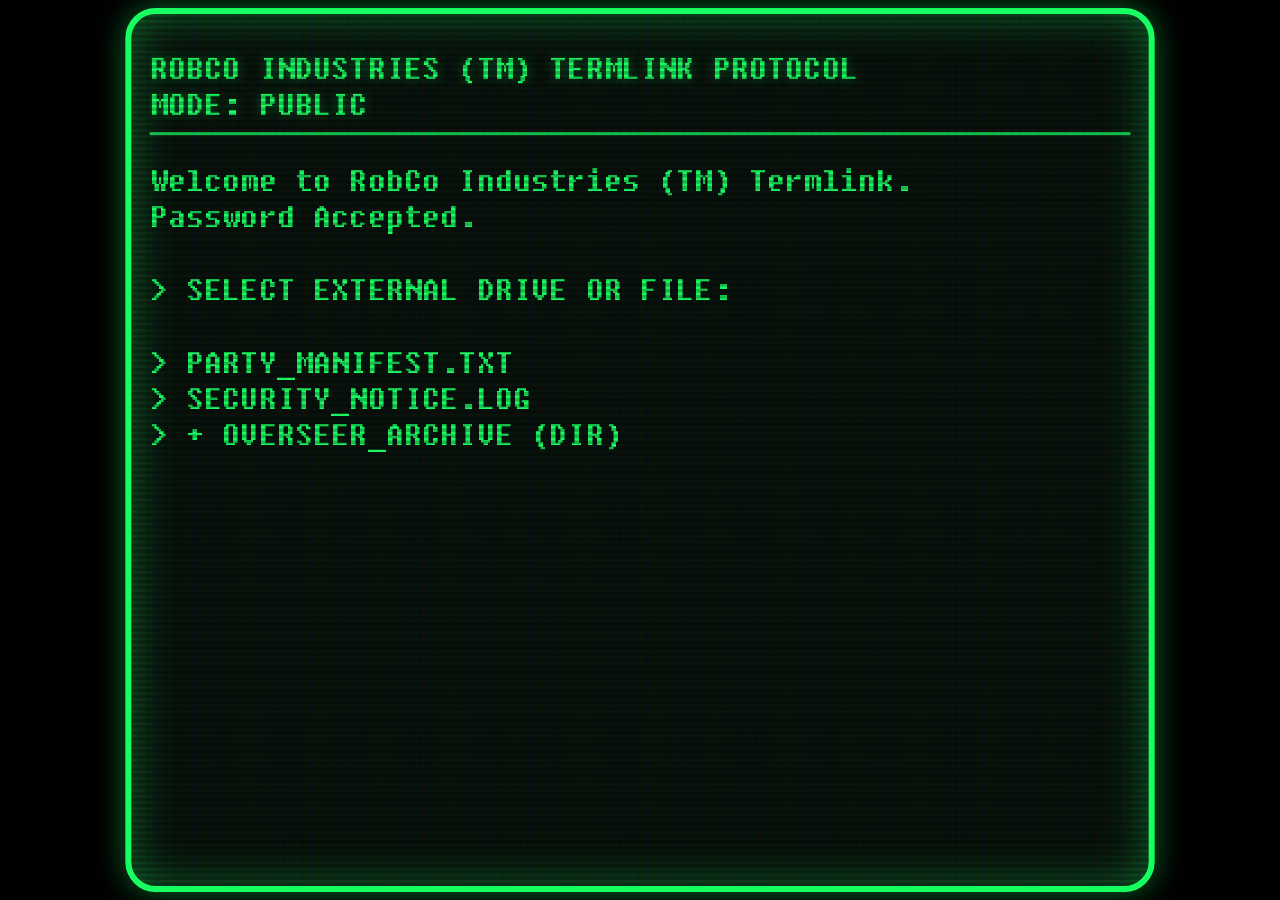
==== commit b3e6094a: "Enable admin mode for local editing" ====
--- a/index.html
+++ b/index.html
@@ -88,7 +88,7 @@
     // Share/build switch:
     //   false = public demo mode; admin hotkey is disabled for viewers.
     //   true  = local editing mode; Ctrl+Shift+A opens the admin console.
-    const ENABLE_ADMIN_MODE = false;
+    const ENABLE_ADMIN_MODE = true;
 
     const DEFAULT_LOGS = [
         { id: '1', type: 'FILE', title: "PARTY_MANIFEST.TXT", content: "Guest list confirmed. Cake hydration level: 98%.\nRadiation levels: Nominal." },
@@ -1316,4 +1316,4 @@
 </script>
 
 </body>
-</html>+</html>
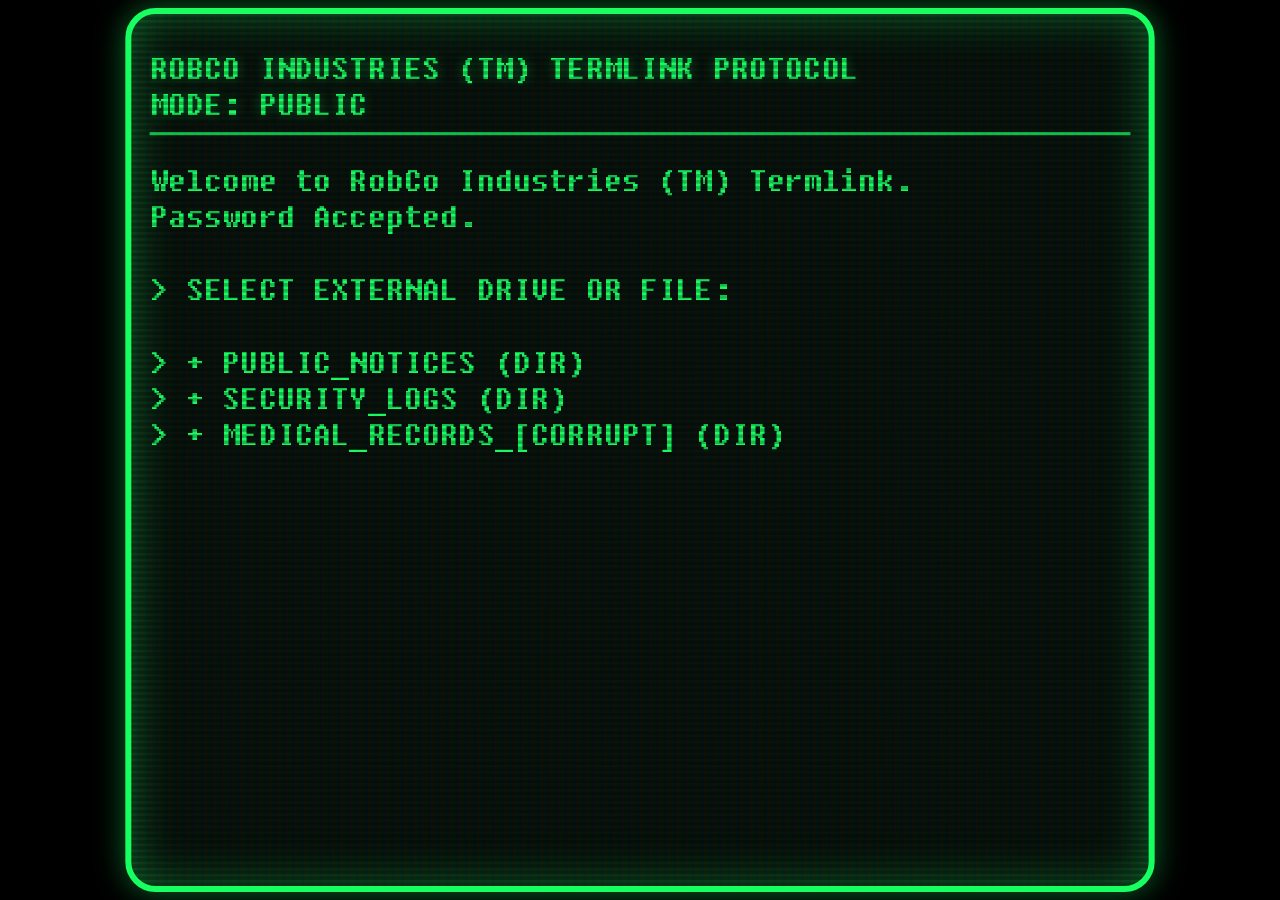
==== commit 3839984e: "Add files via upload" ====
--- a/index.html
+++ b/index.html
@@ -88,15 +88,57 @@
     // Share/build switch:
     //   false = public demo mode; admin hotkey is disabled for viewers.
     //   true  = local editing mode; Ctrl+Shift+A opens the admin console.
-    const ENABLE_ADMIN_MODE = true;
+    const ENABLE_ADMIN_MODE = false;
 
     const DEFAULT_LOGS = [
-        { id: '1', type: 'FILE', title: "PARTY_MANIFEST.TXT", content: "Guest list confirmed. Cake hydration level: 98%.\nRadiation levels: Nominal." },
-        { id: '2', type: 'FILE', title: "SECURITY_NOTICE.LOG", content: "Reminder: Do not feed the Yao Guai stationed near the refreshments." },
-        { id: '3', type: 'DIRECTORY', title: "OVERSEER_ARCHIVE", children: [
-            { id: '3-1', type: 'FILE', title: "SECRET_RECIPE.TXT", content: "Nuka-Cola Quantum ingredient list:\n- Carbonated Water\n- Caramel Color\n- Aspartame\n- Strontium-90 (for glow)" }
-        ]}
-    ];
+        {
+                "id": "1782760281062",
+                "type": "DIRECTORY",
+                "title": "PUBLIC_NOTICES",
+                "children": [
+                        {
+                                "id": "1782762517702",
+                                "type": "VIDEO",
+                                "title": "OVERSEER_MESSAGE",
+                                "mediaPath": "holotapes/overseer.mp4",
+                                "content": ""
+                        }
+                ]
+        },
+        {
+                "id": "1782760248117",
+                "type": "DIRECTORY",
+                "title": "SECURITY_LOGS",
+                "children": [
+                        {
+                                "id": "1782763178613",
+                                "type": "AUDIO",
+                                "title": "SECURITY_ALERT",
+                                "mediaPath": "holotapes/security_alert.mp3",
+                                "content": ""
+                        },
+                        {
+                                "id": "1782783033665",
+                                "type": "FILE",
+                                "title": "SECURITY_ALERT_71:_MARCUS_HARROWER",
+                                "content": "NOTICE TO ALL SECURITY PERSONNEL\n\nBe advised that Marcus Harrower is banned from the power plant and the surrounding corridors. If any security officer finds Harrower in that area, he is to be escorted to the detention wing.\n\nAdditionally, be aware of Harrower's known associates - Leona Fox, Phineus Smith, and Dr. Shannon Dert. Immediately alert a supervisor if Fox, Smith, or Dr. Dert are spotted near the power plant. Monitor the associates, but do not engage unless the subjects interact with any Vault-Tec equipment in the area.\n\n-- Security Chief Arian"
+                        }
+                ]
+        },
+        {
+                "id": "1782760265653",
+                "type": "DIRECTORY",
+                "title": "MEDICAL_RECORDS_[CORRUPT]",
+                "children": [
+                        {
+                                "id": "1782760656708",
+                                "type": "FILE",
+                                "title": "O'NEILL,_QUINN_[CORRUPT]",
+                                "content": "###### UNEXPECTED END OF FILE ######"
+                        }
+                ]
+        }
+];
 
     const TERMINAL_COLS = 54;
     const TERMINAL_ROWS = 22;
@@ -104,8 +146,26 @@
     const MENU_ITEMS_PER_PAGE = 12;
     const FILE_TEXT_ROWS = 14;
     const AUDIO_TEXT_ROWS = 7;
-
-    let terminalDatabase = JSON.parse(localStorage.getItem('robco_db_v2')) || DEFAULT_LOGS;
+    const STORAGE_KEY = 'robco_db_v3';
+
+    function cloneDefaultLogs() {
+        return JSON.parse(JSON.stringify(DEFAULT_LOGS));
+    }
+
+    function loadDatabase() {
+        try {
+            const storedDatabase = localStorage.getItem(STORAGE_KEY);
+            if (storedDatabase) {
+                const parsedDatabase = JSON.parse(storedDatabase);
+                if (Array.isArray(parsedDatabase)) return parsedDatabase;
+            }
+        } catch (err) {
+            console.warn('Stored RobCo memory stack could not be loaded. Falling back to base entries.', err);
+        }
+        return cloneDefaultLogs();
+    }
+
+    let terminalDatabase = loadDatabase();
     let navigationStack = [];
     let adminNavigationStack = [];
     let directoryPageIndex = 0;
@@ -192,7 +252,7 @@
     // -------------------------
 
     function saveDatabase() {
-        localStorage.setItem('robco_db_v2', JSON.stringify(terminalDatabase));
+        localStorage.setItem(STORAGE_KEY, JSON.stringify(terminalDatabase));
     }
 
     function getCurrentDirectory() {
@@ -1286,8 +1346,9 @@
 
     function factoryReset() {
         if (confirm('WARNING: Wipe working memory and restore RobCo factory defaults?')) {
+            localStorage.removeItem(STORAGE_KEY);
             localStorage.removeItem('robco_db_v2');
-            terminalDatabase = JSON.parse(JSON.stringify(DEFAULT_LOGS));
+            terminalDatabase = cloneDefaultLogs();
             navigationStack = [];
             adminNavigationStack = [];
             directoryPageIndex = 0;
@@ -1316,4 +1377,4 @@
 </script>
 
 </body>
-</html>
+</html>
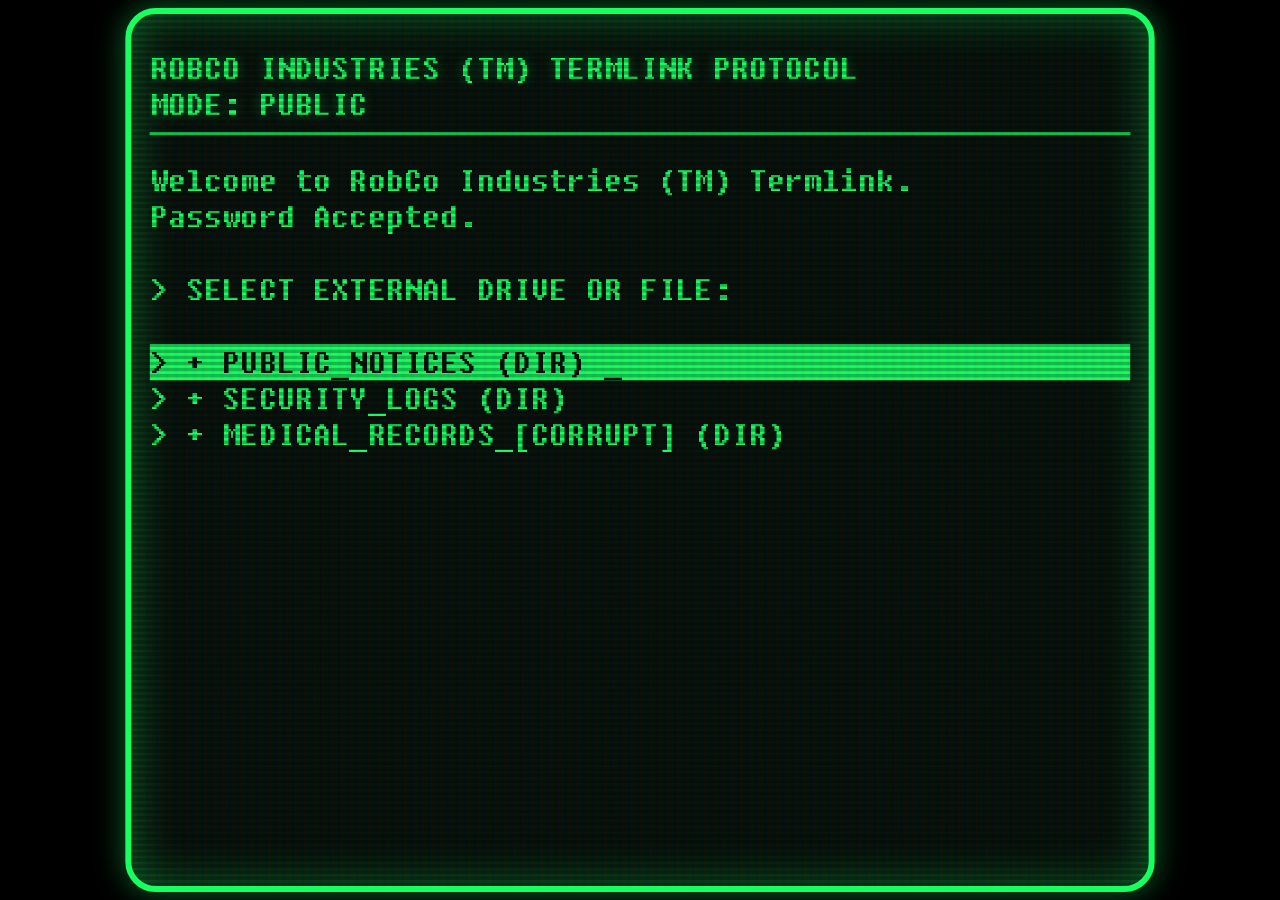
==== commit 70a9733d: "Add files via upload" ====
--- a/index.html
+++ b/index.html
@@ -102,6 +102,12 @@
                                 "title": "OVERSEER_MESSAGE",
                                 "mediaPath": "holotapes/overseer.mp4",
                                 "content": ""
+                        },
+                        {
+                                "id": "1782860447001",
+                                "type": "FILE",
+                                "title": "PUBLIC_MENACE_NOTICE:_KATHERINE_SUNDSTED",
+                                "content": "PUBLIC NOTICE TO ALL RESIDENTS\n\nVault Security has received multiple reports concerning Katherine Sundsted, a strange hobbit-like creature observed causing repeated disturbances throughout residential and maintenance sectors. Residents are advised not to feed, encourage, bargain with, or form adventuring parties around the subject.\n\nReported incidents include automated wagon systems failing without warning, curtain assemblies detaching from their rails, and lighting systems flickering, dimming, or cycling through emergency modes in areas where Sundsted has recently been sighted. Engineering suspects deliberate interference, improbable luck, or both.\n\nSundsted has also made several attempts to murder innocent residents. These attempts have, to date, been unsuccessful due to the subject's limited reach, poor leverage, and the ease with which she can generally be swatted away from the ankles. This should not be interpreted as clearance to provoke her.\n\nIf Sundsted is encountered, remain calm, secure loose fabric, avoid standing near wagons, and contact Vault Security. Do not attempt heroics unless equipped with a broom, clipboard, or other approved shooing implement.\n\n-- Office of Public Safety"
                         }
                 ]
         },
@@ -146,7 +152,7 @@
     const MENU_ITEMS_PER_PAGE = 12;
     const FILE_TEXT_ROWS = 14;
     const AUDIO_TEXT_ROWS = 7;
-    const STORAGE_KEY = 'robco_db_v3';
+    const STORAGE_KEY = 'robco_db_v4';
 
     function cloneDefaultLogs() {
         return JSON.parse(JSON.stringify(DEFAULT_LOGS));
@@ -169,6 +175,8 @@
     let navigationStack = [];
     let adminNavigationStack = [];
     let directoryPageIndex = 0;
+    let publicMenuEntries = [];
+    let selectedMenuIndex = 0;
     let editingEntryPath = null;
     let activeTypewriterTimer = null;
     let activeTextPager = null;
@@ -269,6 +277,10 @@
         publicInterface.classList.toggle('terminal-mode-reader', mode === 'reader');
     }
 
+    function isPublicInterfaceVisible() {
+        return publicInterface && !publicInterface.classList.contains('hidden');
+    }
+
     function clearTypewriter() {
         if (activeTypewriterTimer) {
             clearTimeout(activeTypewriterTimer);
@@ -322,6 +334,7 @@
                     playTerminalClick();
                     navigationStack.pop();
                     directoryPageIndex = 0;
+                    selectedMenuIndex = 0;
                     renderMenu();
                 }
             });
@@ -336,6 +349,7 @@
                         playTerminalClick();
                         navigationStack.push(index);
                         directoryPageIndex = 0;
+                        selectedMenuIndex = 0;
                         renderMenu();
                     }
                 });
@@ -349,18 +363,36 @@
             }
         });
 
-        const totalPages = Math.max(1, Math.ceil(menuEntries.length / MENU_ITEMS_PER_PAGE));
+        publicMenuEntries = menuEntries;
+
+        const totalPages = getDirectoryTotalPages();
         directoryPageIndex = Math.min(directoryPageIndex, totalPages - 1);
         const start = directoryPageIndex * MENU_ITEMS_PER_PAGE;
         const visibleEntries = menuEntries.slice(start, start + MENU_ITEMS_PER_PAGE);
 
-        visibleEntries.forEach(entry => {
+        if (visibleEntries.length === 0) {
             const li = document.createElement('li');
-            li.textContent = entry.label;
-            if (entry.color) li.style.color = entry.color;
-            li.onclick = entry.handler;
+            li.textContent = '> NO FILES DETECTED';
+            li.style.color = '#888';
+            li.style.cursor = 'default';
             menuElement.appendChild(li);
-        });
+            selectedMenuIndex = 0;
+        } else {
+            selectedMenuIndex = Math.max(0, Math.min(selectedMenuIndex, visibleEntries.length - 1));
+
+            visibleEntries.forEach((entry, visibleIndex) => {
+                const li = document.createElement('li');
+                li.textContent = entry.label;
+                li.dataset.publicMenuIndex = visibleIndex.toString();
+                if (entry.color) li.style.color = entry.color;
+                if (visibleIndex === selectedMenuIndex) li.classList.add('terminal-selected');
+                li.onclick = () => {
+                    selectedMenuIndex = visibleIndex;
+                    entry.handler();
+                };
+                menuElement.appendChild(li);
+            });
+        }
 
         if (totalPages > 1) {
             const navLi = document.createElement('li');
@@ -394,18 +426,91 @@
         }
     }
 
+    function getDirectoryTotalPages() {
+        return Math.max(1, Math.ceil(publicMenuEntries.length / MENU_ITEMS_PER_PAGE));
+    }
+
+    function refreshSelectedMenuRow() {
+        menuElement.querySelectorAll('li[data-public-menu-index]').forEach(row => {
+            row.classList.toggle('terminal-selected', Number(row.dataset.publicMenuIndex) === selectedMenuIndex);
+        });
+    }
+
+    function getVisibleMenuEntryCount() {
+        const start = directoryPageIndex * MENU_ITEMS_PER_PAGE;
+        return publicMenuEntries.slice(start, start + MENU_ITEMS_PER_PAGE).length;
+    }
+
+    function movePublicMenuSelection(delta) {
+        const visibleCount = getVisibleMenuEntryCount();
+        if (visibleCount <= 0) return;
+        playTerminalClick();
+        selectedMenuIndex = (selectedMenuIndex + delta + visibleCount) % visibleCount;
+        refreshSelectedMenuRow();
+    }
+
+    function activateSelectedPublicMenuItem() {
+        const entryIndex = (directoryPageIndex * MENU_ITEMS_PER_PAGE) + selectedMenuIndex;
+        const entry = publicMenuEntries[entryIndex];
+        if (entry && typeof entry.handler === 'function') entry.handler();
+    }
+
+    function returnToPreviousPublicDirectory() {
+        if (navigationStack.length <= 0) return;
+        playTerminalClick();
+        navigationStack.pop();
+        directoryPageIndex = 0;
+        selectedMenuIndex = 0;
+        renderMenu();
+    }
+
+    function handlePublicMenuKey(event) {
+        const key = event.key;
+        const totalPages = getDirectoryTotalPages();
+
+        if (key === 'ArrowDown') {
+            event.preventDefault();
+            movePublicMenuSelection(1);
+        } else if (key === 'ArrowUp') {
+            event.preventDefault();
+            movePublicMenuSelection(-1);
+        } else if (key === 'Enter') {
+            event.preventDefault();
+            activateSelectedPublicMenuItem();
+        } else if (key === 'ArrowRight' || key === 'PageDown') {
+            event.preventDefault();
+            nextDirectoryPage(totalPages);
+        } else if (key === 'ArrowLeft' || key === 'PageUp') {
+            event.preventDefault();
+            previousDirectoryPage();
+        } else if (key === 'Escape' || key === 'Backspace') {
+            event.preventDefault();
+            returnToPreviousPublicDirectory();
+        } else if (key === 'Home') {
+            event.preventDefault();
+            selectedMenuIndex = 0;
+            refreshSelectedMenuRow();
+        } else if (key === 'End') {
+            event.preventDefault();
+            selectedMenuIndex = Math.max(0, getVisibleMenuEntryCount() - 1);
+            refreshSelectedMenuRow();
+        }
+    }
+
     function previousDirectoryPage() {
         if (directoryPageIndex > 0) {
             playTerminalClick();
             directoryPageIndex--;
+            selectedMenuIndex = 0;
             renderMenu();
         }
     }
 
-    function nextDirectoryPage(totalPages) {
+    function nextDirectoryPage(totalPages = getDirectoryTotalPages()) {
         if (directoryPageIndex < totalPages - 1) {
             playTerminalClick();
             directoryPageIndex++;
+            selectedMenuIndex = 0;
             renderMenu();
         }
     }
@@ -837,25 +942,42 @@
         }
 
         if (activeVideoOverlay) {
-            if (event.key === 'Escape') closeVideoPlayback();
-            if (event.key === ' ') {
+            if (event.key === 'Escape') {
+                event.preventDefault();
+                closeVideoPlayback();
+            } else if (event.key === ' ' || event.key === 'Enter') {
                 event.preventDefault();
                 toggleVideoPlayback();
+            } else if (event.key === 's' || event.key === 'S') {
+                event.preventDefault();
+                stopVideoPlayback();
             }
             return;
         }
 
-        if (activeTextPager && !document.getElementById('public-interface').classList.contains('hidden')) {
-            if (event.key === 'ArrowRight' || event.key === 'PageDown' || event.key === ' ') {
+        if (!isPublicInterfaceVisible()) return;
+
+        if (activeTextPager) {
+            if (event.key === 'ArrowRight' || event.key === 'PageDown' || event.key === ' ' || event.key === 'Enter') {
                 event.preventDefault();
                 nextTextPage();
             } else if (event.key === 'ArrowLeft' || event.key === 'PageUp') {
                 event.preventDefault();
                 previousTextPage();
-            } else if (event.key === 'Escape') {
+            } else if (event.key === 'Escape' || event.key === 'Backspace') {
+                event.preventDefault();
                 renderMenu();
+            } else if (event.key === 'p' || event.key === 'P') {
+                event.preventDefault();
+                toggleHolotape();
+            } else if (event.key === 'r' || event.key === 'R') {
+                event.preventDefault();
+                restartHolotape();
             }
-        }
+            return;
+        }
+
+        handlePublicMenuKey(event);
     });
 
     function toggleAdminMode() {
@@ -873,6 +995,7 @@
             modeLabel.textContent = 'MODE: PUBLIC';
             navigationStack = [];
             directoryPageIndex = 0;
+            selectedMenuIndex = 0;
             renderMenu();
         } else {
             modeLabel.textContent = 'MODE: OVERSEER ADMIN';
@@ -1195,6 +1318,7 @@
                     navigationStack = [];
                     adminNavigationStack = [];
                     directoryPageIndex = 0;
+                    selectedMenuIndex = 0;
                     cancelEditEntry(true);
                     saveDatabase();
                     renderMenu();
@@ -1348,10 +1472,12 @@
         if (confirm('WARNING: Wipe working memory and restore RobCo factory defaults?')) {
             localStorage.removeItem(STORAGE_KEY);
             localStorage.removeItem('robco_db_v2');
+            localStorage.removeItem('robco_db_v3');
             terminalDatabase = cloneDefaultLogs();
             navigationStack = [];
             adminNavigationStack = [];
             directoryPageIndex = 0;
+            selectedMenuIndex = 0;
             cancelEditEntry(true);
             renderMenu();
             toggleAdminMode();
--- a/style.css
+++ b/style.css
@@ -161,9 +161,16 @@
     text-overflow: clip;
 }
 
-.menu-list li:hover {
+.menu-list li:hover,
+.menu-list li.terminal-selected {
     background-color: var(--robco-green);
-    color: var(--bg-color);
+    color: var(--bg-color) !important;
+    text-shadow: none;
+}
+
+.menu-list li.terminal-selected::after {
+    content: "_";
+    margin-left: 1ch;
 }
 
 /* Content Output Area */
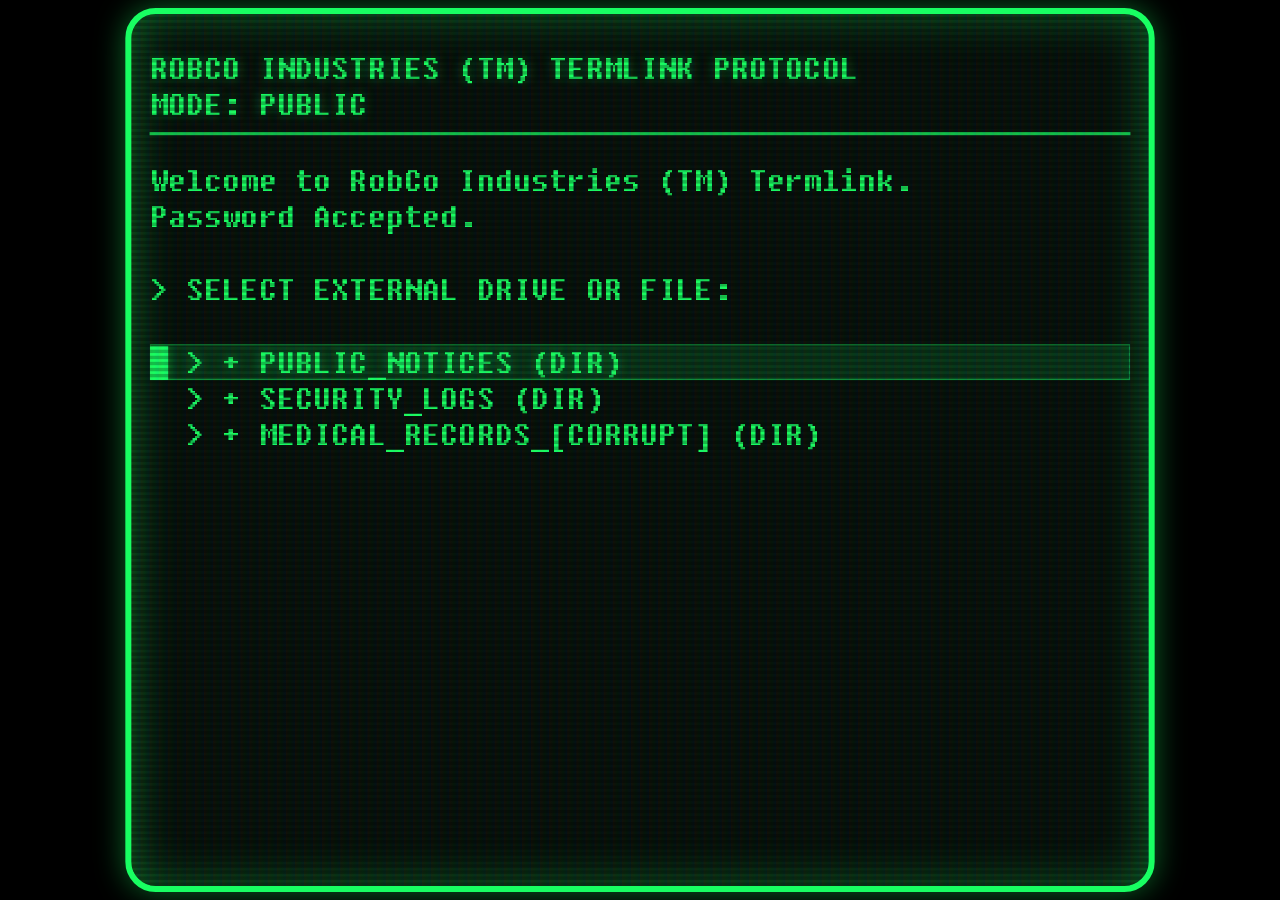
==== commit 90327f07: "Add files via upload" ====
--- a/index.html
+++ b/index.html
@@ -384,6 +384,8 @@
                 const li = document.createElement('li');
                 li.textContent = entry.label;
                 li.dataset.publicMenuIndex = visibleIndex.toString();
+                li.setAttribute('role', 'menuitem');
+                li.setAttribute('aria-selected', visibleIndex === selectedMenuIndex ? 'true' : 'false');
                 if (entry.color) li.style.color = entry.color;
                 if (visibleIndex === selectedMenuIndex) li.classList.add('terminal-selected');
                 li.onclick = () => {
@@ -432,7 +434,9 @@
 
     function refreshSelectedMenuRow() {
         menuElement.querySelectorAll('li[data-public-menu-index]').forEach(row => {
-            row.classList.toggle('terminal-selected', Number(row.dataset.publicMenuIndex) === selectedMenuIndex);
+            const isSelected = Number(row.dataset.publicMenuIndex) === selectedMenuIndex;
+            row.classList.toggle('terminal-selected', isSelected);
+            row.setAttribute('aria-selected', isSelected ? 'true' : 'false');
         });
     }
 
--- a/style.css
+++ b/style.css
@@ -171,6 +171,50 @@
 .menu-list li.terminal-selected::after {
     content: "_";
     margin-left: 1ch;
+}
+
+/* Public keyboard cursor
+   The row highlight alone was too subtle on some displays/cache states, so the
+   public terminal now reserves a one-character gutter and draws an explicit
+   blinking cursor beside the currently selected keyboard row. Admin tables are
+   intentionally excluded. */
+#public-interface.terminal-mode-menu .menu-list li[data-public-menu-index] {
+    position: relative;
+    padding-left: 2ch;
+    color: var(--robco-green);
+}
+
+#public-interface.terminal-mode-menu .menu-list li[data-public-menu-index]::before {
+    content: " ";
+    position: absolute;
+    left: 0;
+    top: 0;
+    width: 1ch;
+    height: 1em;
+}
+
+#public-interface.terminal-mode-menu .menu-list li[data-public-menu-index].terminal-selected {
+    background-color: rgba(24, 255, 98, 0.16);
+    color: var(--robco-green) !important;
+    text-shadow: 0 0 7px var(--robco-glow);
+    box-shadow: inset 0 0 0 1px rgba(24, 255, 98, 0.42);
+}
+
+#public-interface.terminal-mode-menu .menu-list li[data-public-menu-index].terminal-selected::before {
+    content: "█";
+    color: var(--robco-green);
+    text-shadow: 0 0 8px var(--robco-glow);
+    animation: robco-menu-cursor-blink 1s steps(2, start) infinite;
+}
+
+#public-interface.terminal-mode-menu .menu-list li[data-public-menu-index].terminal-selected::after {
+    content: "";
+    margin-left: 0;
+}
+
+@keyframes robco-menu-cursor-blink {
+    0%, 49% { opacity: 1; }
+    50%, 100% { opacity: 0.28; }
 }
 
 /* Content Output Area */
